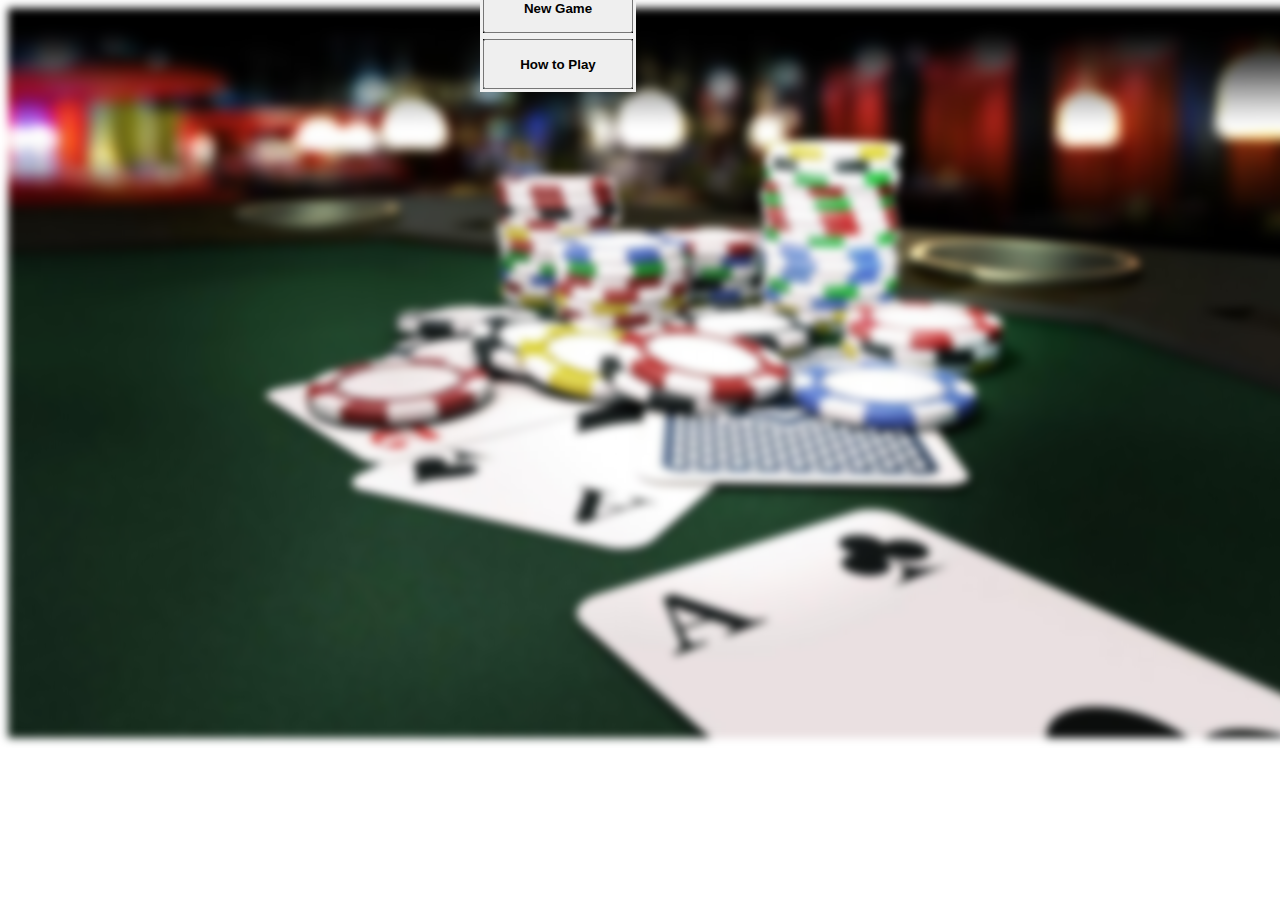
==== index.html @ 8135f449 "First commit" ====
<!Doctype html>

<html>

<head>

<title>Welcome</title>

<meta name="Description" content="There is no money to win, if you are looking for a quick game that will make you rich you are not at the right place. In here, you'll only find the pleasure to be smart ;).">

<meta name="author" lang="En" content="Vivek Gupta, Ankit Sinha, Gaurav Thakkar">

<meta name="reply-to" content="xyz@codeasylum.com">

<meta name="category" content="Blackjack Game">

<meta name="abstract" content="Let's play Blackjack">

<link rel="stylesheet" href="./view/style.css">

</head>

<body>

<header>

<div class="container">

    <div class="bg-image" style="position: absolute;">
        <img src="./images/ruleback.jpg" alt="Snow" style="width:102%;">
    </div>

    <div style="position: relative;">

        <div class="bg-text" style="width: 150px; height: 50px;">
        	<a href="./view/details.html"><button style="width: 150px; height: 50px;"><b>New Game</b></button></a>
        </div>

        <div class="bg-text" style="width: 150px; height: 50px;">
        	<a href="./view/rules.html"><button style="width: 150px; height: 50px;"><b>How to Play</b></button></a>     
        </div>
    </div>

</div>  
</header>

</body>

</html>
---- view/style.css ----
.bg-text {

  background-color: rgb(100,200,300);
  background-color: rgba(0,0,0, 0.4);
  color: white;
  font-weight: bold;
  border: 3px solid #f1f1f1;
  transform: translate(-50%, -50%);
  margin-left: 550px;
}

.bg-image {

  filter: blur(8px);
  -webkit-filter: blur(4px);
  height: 100%; 

}

.modal {
    
  position: fixed; /* Stay in place */
  z-index: 1; /* Sit on top */
  padding-top: 100px; /* Location of the box */
  left: 0;
  top: 0;
  width: 100%; /* Full width */
  height: 100%; /* Full height */
  overflow: auto; /* Enable scroll if needed */
  background-color: rgb(0,0,0); /* Fallback color */
  background-color: rgba(0,0,0,0.4); /* Black w/ opacity */
}

/* Modal Content */
.modal-content {
  background-color: #fefefe;
  margin: auto;
  padding: 20px;
  border: 1px solid #888;
  width: 80%;
}

/* The Close Button */
.close {
  color: #aaaaaa;
  float: right;
  font-size: 28px;
  font-weight: bold;
}

.close:hover,
.close:focus {
  color: #000;
  text-decoration: none;
  cursor: pointer;
}
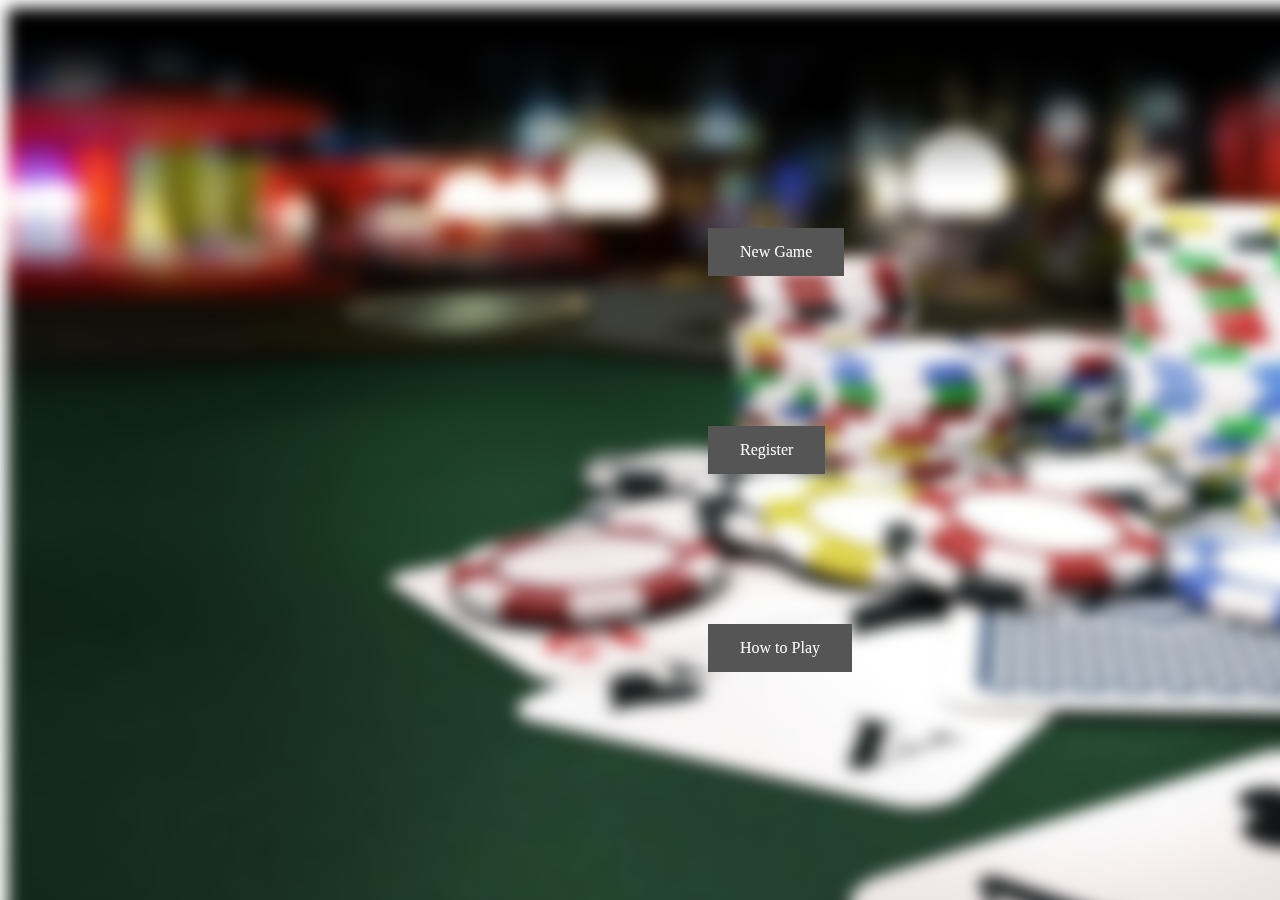
==== commit ec483d53: "Improved UI3" ====
--- a/index.html
+++ b/index.html
@@ -4,46 +4,38 @@
 
 <head>
 
-<title>Welcome</title>
-
-<meta name="Description" content="There is no money to win, if you are looking for a quick game that will make you rich you are not at the right place. In here, you'll only find the pleasure to be smart ;).">
-
-<meta name="author" lang="En" content="Vivek Gupta, Ankit Sinha, Gaurav Thakkar">
-
-<meta name="reply-to" content="xyz@codeasylum.com">
-
-<meta name="category" content="Blackjack Game">
-
-<meta name="abstract" content="Let's play Blackjack">
-
-<link rel="stylesheet" href="./view/style.css">
+	<title>Welcome</title>
+	
+	<meta name="author" lang="English" content="Vivek Gupta, Ankit Sinha, Gaurav Thakkar">
+	
+	<meta name="viewport" content="width=device-width, initial-scale=1">
+	
+	<meta charset="utf-8">
+	
+	<link rel="stylesheet" href="./view/style.css">
 
 </head>
 
 <body>
 
-<header>
+<div class="main">
 
-<div class="container">
-
-    <div class="bg-image" style="position: absolute;">
-        <img src="./images/ruleback.jpg" alt="Snow" style="width:102%;">
+    <div class="bg-image">
+        <img src="./images/ruleback.jpg">
     </div>
 
-    <div style="position: relative;">
+    <div class="buttons">
 
-        <div class="bg-text" style="width: 150px; height: 50px;">
-        	<a href="./view/details.html"><button style="width: 150px; height: 50px;"><b>New Game</b></button></a>
-        </div>
+        <a href="./view/start_game.html" class="butn1">New Game</a><br>
+        <a href="./view/register.html" class="butn1">Register</a><br>
+        <a href="./view/rules.html" class="butn2">How to Play</a>
 
-        <div class="bg-text" style="width: 150px; height: 50px;">
-        	<a href="./view/rules.html"><button style="width: 150px; height: 50px;"><b>How to Play</b></button></a>     
-        </div>
     </div>
 
 </div>  
-</header>
 
+ <script src="../scripts/player_detai.js"></script> 
+ <script src="../scripts/jack_table.js"></script> 
 </body>
 
 </html>--- a/view/style.css
+++ b/view/style.css
@@ -1,58 +1,165 @@
+.main {
+
+  height: 100%;
+  width: 100%;
+}
+
+.buttons {
+
+  height: 100%;
+  width: 100%;
+  margin-left: 700px;
+  position: absolute;
+  margin-top: 220px;
+  position: fixed;
+}
+
+.butn1 {
+
+  background-color: #555555;
+  border: none;
+  color: white;
+  padding: 15px 32px;
+  text-align: center;
+  text-decoration: none;
+  display: inline-block;
+  font-size: 16px;
+  cursor: pointer;
+  margin-bottom: 150px;
+  
+}
 
 
-.bg-text {
+.butn1:hover {
+  transform: scale(1.5);
+}
 
-  background-color: rgb(100,200,300);
-  background-color: rgba(0,0,0, 0.4);
+.butn2 {
+
+  background-color: #555555;
+  border: none;
   color: white;
-  font-weight: bold;
-  border: 3px solid #f1f1f1;
-  transform: translate(-50%, -50%);
-  margin-left: 550px;
+  padding: 15px 32px;
+  text-align: center;
+  text-decoration: none;
+  display: inline-block;
+  font-size: 16px;
+  cursor: pointer;
+  padding-bottom: : 150px;
+}
+
+.butn2:hover {
+
+  transform: scale(1.5);
 }
 
 .bg-image {
 
   filter: blur(8px);
-  -webkit-filter: blur(4px);
+  -webkit-filter: blur(8px);
   height: 100%; 
+  width: 100%;
+  position: fixed;
+}
+
+
+.set_play {
+
+  background-color: #555555;
+  border: none;
+  color: white;
+  padding: 15px 32px;
+  text-align: center;
+  text-decoration: none;
+  display: inline-block;
+  font-size: 16px;
+  margin: 4px 2px;
+  cursor: pointer;
+  padding-bottom: : 150px;
+  position: relative;
+  margin-top: 350px;
+  margin-left: 500px;
+}
+
+.set_play:hover {
+
+  transform: scale(1.5);
+}
+
+.bg-text {
+
+  position: relative;
+  color: #D3D3D3;
+  letter-spacing: 2px;
+  line-height: 2;
+  font-size: 16px;
+  font-weight: bold;
+  font-family: cursive;
+  background-color: rgba(0,0,0,0.8);
+}
+
+.rules {
+
+  width: 100%;
+  height: 100%;
+  
+}
+
+.registerationform {
+
+  background-color: #555555;
+  width: 360px;
+  padding: 15px 15px 15px;
+  margin-top: 400px;
+  margin-left: 500px;
+  position: absolute;
+}
+
+
+/*table css*/
+
+.bg-table {
+
+  height: 100%; 
+  width: 100%;
+  position: absolute;
+}
+
+
+.play-feild {
+
+  position: relative;
+  margin-left: 400px;
 
 }
 
-.modal {
-    
-  position: fixed; /* Stay in place */
-  z-index: 1; /* Sit on top */
-  padding-top: 100px; /* Location of the box */
-  left: 0;
-  top: 0;
-  width: 100%; /* Full width */
-  height: 100%; /* Full height */
-  overflow: auto; /* Enable scroll if needed */
-  background-color: rgb(0,0,0); /* Fallback color */
-  background-color: rgba(0,0,0,0.4); /* Black w/ opacity */
+.table-btn {
+
+  background-color: #555555;
+  border: none;
+  color: white;
+  padding: 15px 32px;
+  text-align: center;
+  text-decoration: none;
+  display: inline-block;
+  font-size: 16px;
+  cursor: pointer;
+  
 }
 
-/* Modal Content */
-.modal-content {
-  background-color: #fefefe;
-  margin: auto;
-  padding: 20px;
-  border: 1px solid #888;
-  width: 80%;
+.set-table-play {
+
+  background-color: #555555;
+  border: none;
+  color: white;
+  padding: 15px 32px;
+  text-align: center;
+  text-decoration: none;
+  display: inline-block;
+  font-size: 16px;
+  margin: 4px 2px;
+  cursor: pointer;
+  padding-bottom: : 150px;
+  position: relative;
 }
 
-/* The Close Button */
-.close {
-  color: #aaaaaa;
-  float: right;
-  font-size: 28px;
-  font-weight: bold;
-}
-
-.close:hover,
-.close:focus {
-  color: #000;
-  text-decoration: none;
-  cursor: pointer;
-}